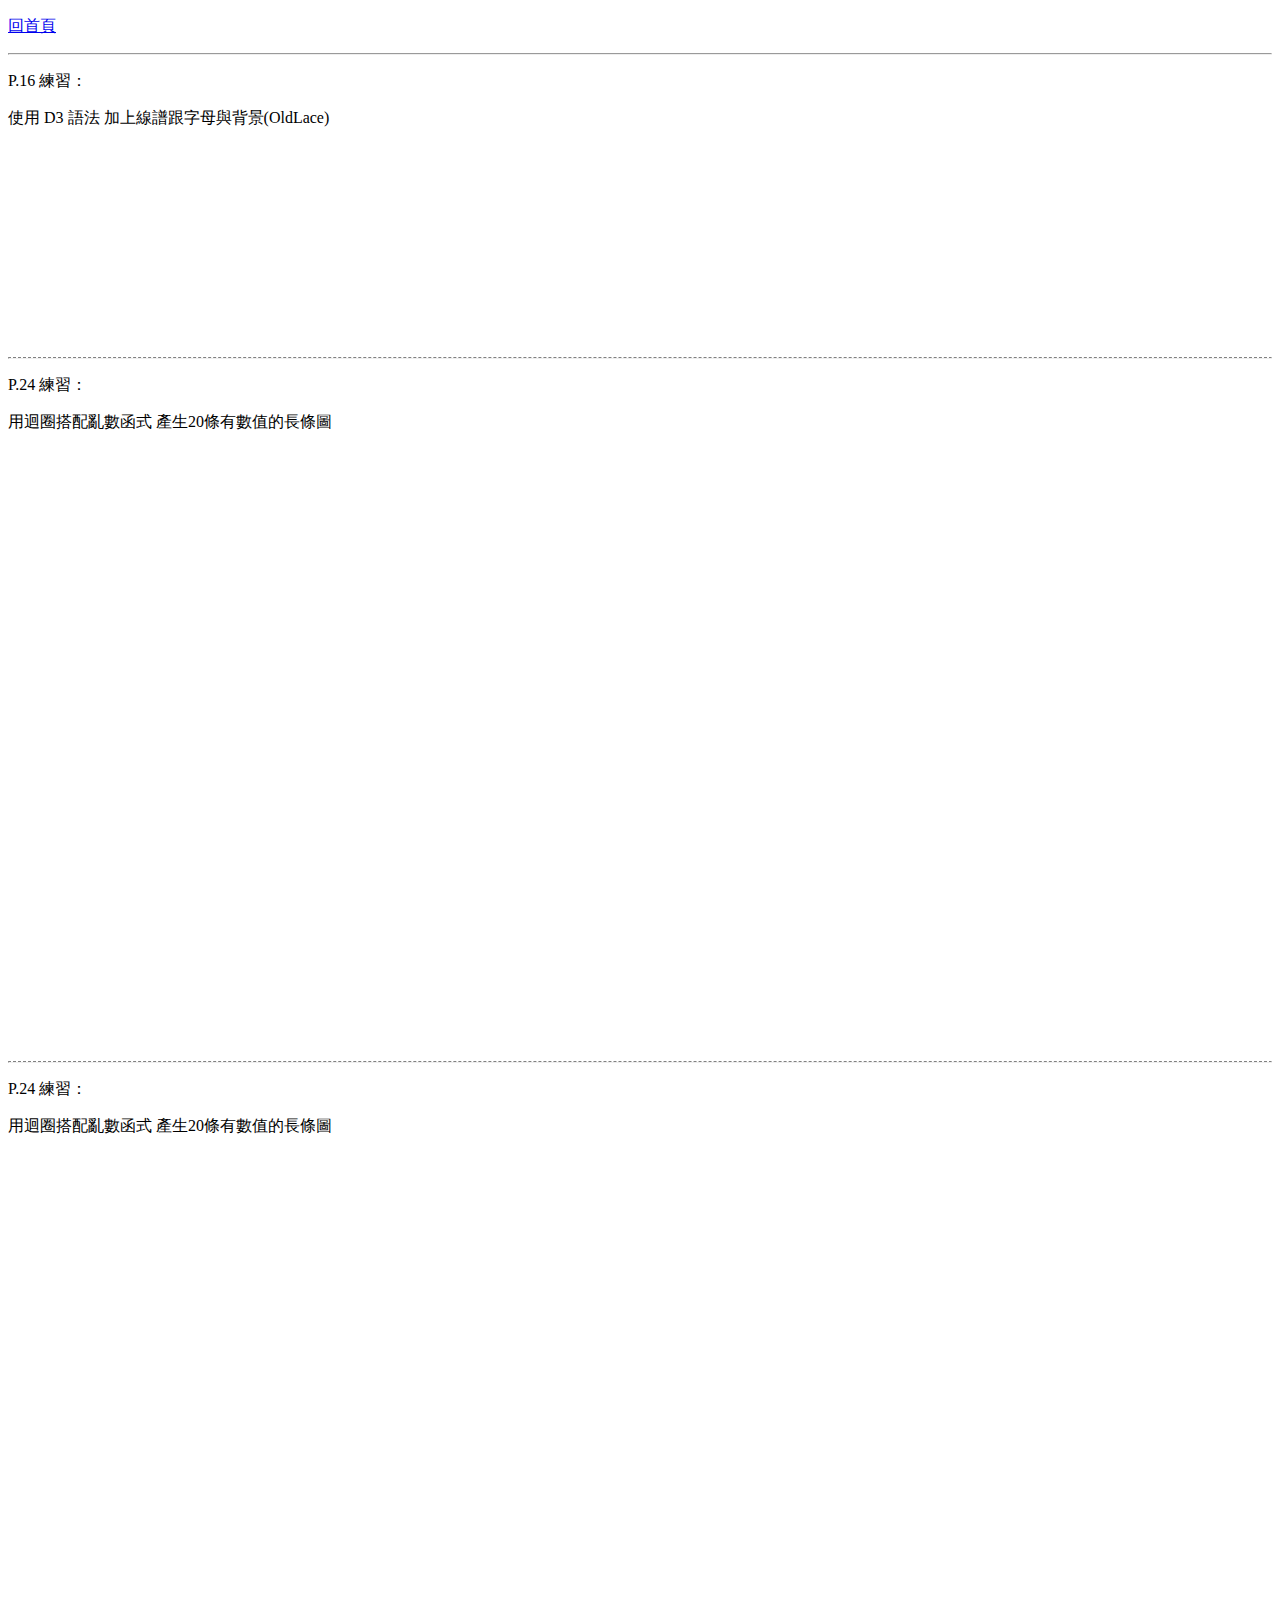
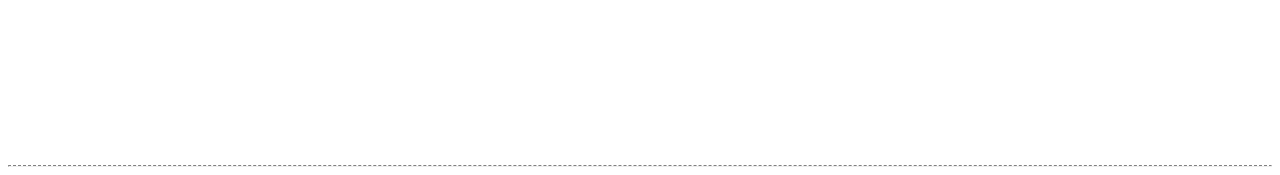
==== ex02.html @ 3a3963c2 "20170423 Home Work" ====
<!doctype html>
<html>
<head>
    <meta charset="UTF-8">
    <title>D3 Course</title>
    <script src="https://d3js.org/d3.v3.min.js">
//    <script src="d3.js">
    </script>
    
</head>
<body>
    <p><a href="index.html">回首頁</a></p>

<hr>
    <p>P.16 練習：</p>
    <p>使用 D3 語法 加上線譜跟字母與背景(OldLace)</p>
    
    <svg width="300" height="200" id="svg1"></svg>
    
    <script>        
        d3.select("#svg1")
          .append("rect")
          .attr({
            "x":0,
            "y":0,
            "width":300,
            "height":200,
            "fill":"#FDF5E6"
          });
        
        for(var i=0; i<5; i=i+1){
            d3.select("#svg1")
              .append("rect")
              .attr({
                "x":0,
                "y":45+30*i,
                "width":300,
                "height":2
            });
        }

        d3.select("#svg1")
          .append("circle")
          .attr({
            "cx":150,
            "cy":120,
            "r":15
          });
        
        d3.select("#svg1")
          .append("rect")
          .attr({
            "x":160,
            "y":45,
            "width":5,
            "height":78
          });
        
        d3.select("#svg1")
          .append("text")
          .attr({
            "x":140,
            "y":200,
            "font-size":40
          }).text("A");
    </script>

<hr style="border-top:1px dashed">

    <p>P.24 練習：</p>
    <p>用迴圈搭配亂數函式 產生20條有數值的長條圖</p>
    
    <svg width="800" height="600" id="svg2"></svg>
    
    <script>
        var random = function(N,M){N=N+1;
            return Math.floor(Math.random()*(M-N+1)+N);
        }
        
        for(var i=0; i<20; i=i+1){
            var num=random(20,300);
            
            d3.select("#svg2")
              .append("rect")
              .attr({
                "x":10,
                "y":10+12*i,
                "width":num,
                "height":10,
                "fill":"red"
            });
            
            d3.select("#svg2")
              .append("text")
              .attr({
                "x":10+num+15,
                "y":10+12*i+8,
                "font-size":9
            }).text(num);
        }
    </script>

<hr style="border-top:1px dashed">

    <p>P.24 練習：</p>
    <p>用迴圈搭配亂數函式 產生20條有數值的長條圖</p>
        
    <svg width="800" height="600" id="svg3"></svg>
    
    <script>
        var random = function(N,M){N=N+1;
            return Math.floor(Math.random()*(M-N+1)+N);
        }
        
        var points = "10,10 ";
        
        for(var i=0; i<20; i=i+1){
            var num=random(20,300);
            
            points = points+(10+num)+","+(10+12*i)+" ";
            
            d3.select("#svg3")
              .append("circle")
              .attr({
                "cx":10+num,
                "cy":10+12*i,
                "r":4,
                "fill":"red"
            });
            
            d3.select("#svg3")
              .append("text")
              .attr({
                "x":10+num+15,
                "y":10+12*i+8,
                "font-size":9
            }).text(num);
        }
        
        points = points+"10,"+(10+12*20);
        
        d3.select("#svg3")
          .append("polyline")
          .attr({
            "points":points,
            "stroke":"black",
            "fill":"rgba(0,0,0,0)"
         });
        
        console.log(points);

    </script>
    
<hr style="border-top:1px dashed">
    
</body>
</html>
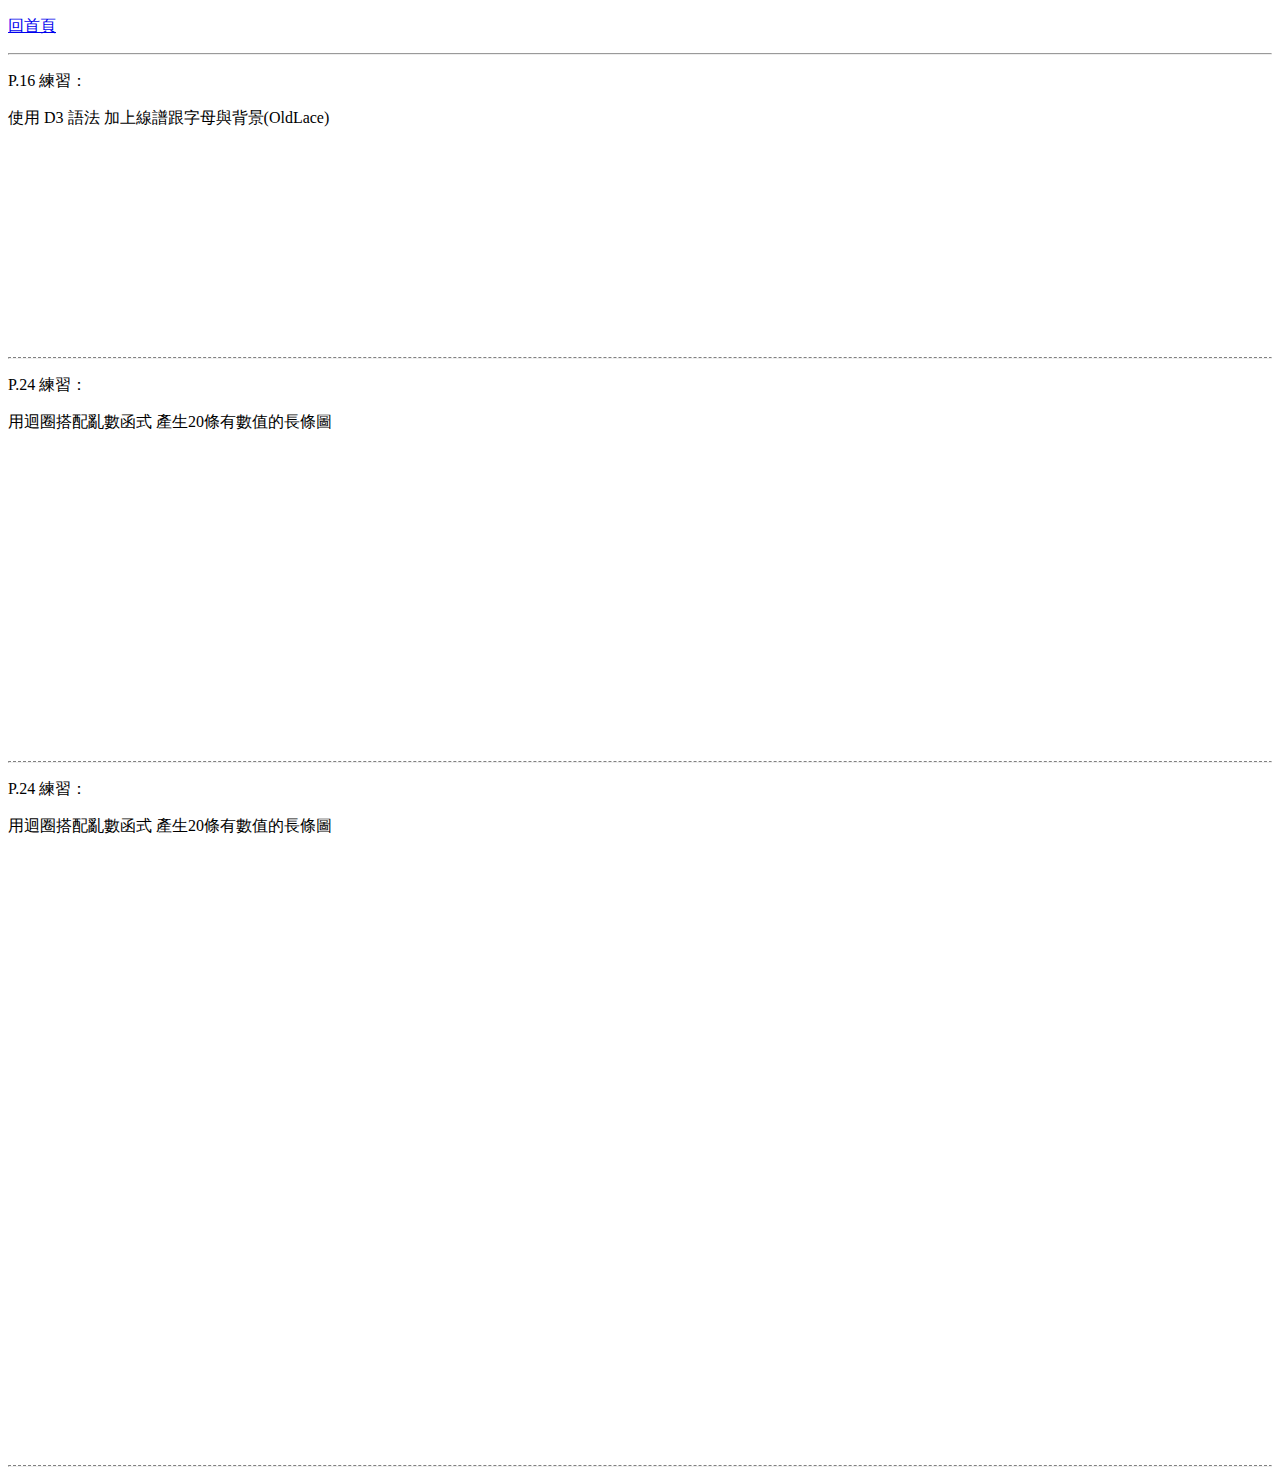
==== commit a77b3f78: "2017/04/30 Home Work" ====
--- a/ex02.html
+++ b/ex02.html
@@ -70,7 +70,7 @@
     <p>P.24 練習：</p>
     <p>用迴圈搭配亂數函式 產生20條有數值的長條圖</p>
     
-    <svg width="800" height="600" id="svg2"></svg>
+    <svg width="800" height="300" id="svg2"></svg>
     
     <script>
         var random = function(N,M){N=N+1;
